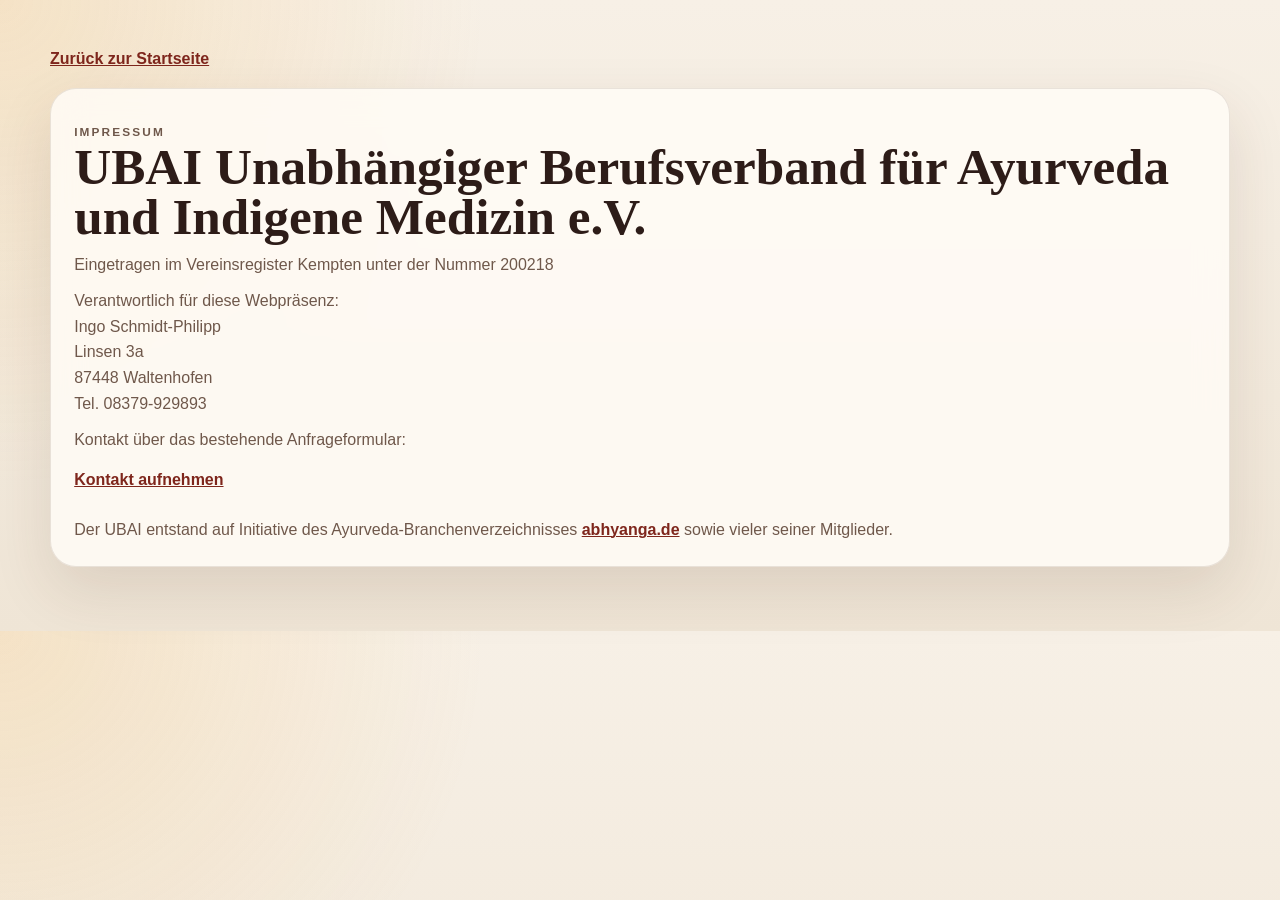
==== impressum.html @ fbba7e3d "Create modern UBAI website relaunch" ====
<!doctype html>
<html lang="de">
<head>
  <meta charset="utf-8">
  <meta name="viewport" content="width=device-width, initial-scale=1">
  <title>Impressum | UBAI.info</title>
  <meta name="description" content="Impressum von UBAI.info">
  <link rel="icon" href="assets/favicon.ico">
  <link rel="stylesheet" href="styles.css">
</head>
<body>
  <main class="legal-page">
    <a class="text-link" href="index.html">Zurück zur Startseite</a>
    <section class="panel legal-panel">
      <p class="eyebrow">Impressum</p>
      <h1>UBAI Unabhängiger Berufsverband für Ayurveda und Indigene Medizin e.V.</h1>
      <p>
        Eingetragen im Vereinsregister Kempten unter der Nummer 200218
      </p>
      <p>
        Verantwortlich für diese Webpräsenz:<br>
        Ingo Schmidt-Philipp<br>
        Linsen 3a<br>
        87448 Waltenhofen<br>
        Tel. 08379-929893
      </p>
      <p>
        Kontakt über das bestehende Anfrageformular:<br>
        <a class="text-link" href="http://cryptmail.de/cryptmail.php?toid=188520&amp;nocrypt=1&amp;form=1&amp;subject=UBAI+Impressum" target="_blank" rel="noreferrer">Kontakt aufnehmen</a>
      </p>
      <p>
        Der UBAI entstand auf Initiative des Ayurveda-Branchenverzeichnisses
        <a class="text-link" href="http://www.abhyanga.de" target="_blank" rel="noreferrer">abhyanga.de</a>
        sowie vieler seiner Mitglieder.
      </p>
    </section>
  </main>
</body>
</html>
---- styles.css ----
:root {
  --bg: #f4ede2;
  --bg-strong: #ead6be;
  --surface: rgba(255, 252, 246, 0.86);
  --surface-strong: #fffaf2;
  --text: #2d1c18;
  --muted: #6f584b;
  --line: rgba(86, 51, 38, 0.12);
  --accent: #ad3526;
  --accent-dark: #7e261c;
  --accent-2: #0d7f62;
  --shadow: 0 24px 60px rgba(73, 42, 27, 0.12);
  --radius: 26px;
  --radius-sm: 18px;
  --container: min(1180px, calc(100vw - 2rem));
}

* {
  box-sizing: border-box;
}

html {
  scroll-behavior: smooth;
}

body {
  margin: 0;
  color: var(--text);
  background:
    radial-gradient(circle at top left, rgba(235, 171, 70, 0.2), transparent 34%),
    linear-gradient(180deg, #f7f0e6 0%, #efe5d6 100%);
  font-family: "Manrope", "Segoe UI", sans-serif;
  line-height: 1.6;
}

img {
  max-width: 100%;
  display: block;
}

a {
  color: inherit;
}

.page-bg {
  position: fixed;
  inset: 0;
  pointer-events: none;
  overflow: hidden;
  z-index: -1;
}

.page-glow {
  position: absolute;
  border-radius: 999px;
  filter: blur(18px);
  opacity: 0.55;
}

.page-glow-a {
  width: 22rem;
  height: 22rem;
  top: -4rem;
  right: -6rem;
  background: rgba(173, 53, 38, 0.18);
}

.page-glow-b {
  width: 26rem;
  height: 26rem;
  left: -10rem;
  top: 20rem;
  background: rgba(13, 127, 98, 0.12);
}

.page-pattern {
  position: absolute;
  inset: 0;
  background-image:
    linear-gradient(rgba(128, 77, 51, 0.03) 1px, transparent 1px),
    linear-gradient(90deg, rgba(128, 77, 51, 0.03) 1px, transparent 1px);
  background-size: 28px 28px;
  mask-image: linear-gradient(180deg, rgba(0,0,0,0.35), transparent 76%);
}

.site-header {
  position: sticky;
  top: 0;
  z-index: 20;
  display: flex;
  align-items: center;
  justify-content: space-between;
  gap: 1rem;
  width: var(--container);
  margin: 1rem auto 0;
  padding: 0.9rem 1rem;
  border: 1px solid rgba(255, 255, 255, 0.45);
  border-radius: 999px;
  background: rgba(255, 249, 241, 0.72);
  backdrop-filter: blur(20px);
  box-shadow: 0 12px 28px rgba(73, 42, 27, 0.08);
}

.brand {
  display: inline-flex;
  align-items: center;
  gap: 0.8rem;
  font-weight: 800;
  text-decoration: none;
  letter-spacing: 0.02em;
}

.brand img {
  width: 3rem;
  height: auto;
}

.site-nav {
  display: flex;
  align-items: center;
  gap: 1.1rem;
}

.site-nav a {
  text-decoration: none;
  font-size: 0.95rem;
  color: var(--muted);
}

.site-nav a:hover {
  color: var(--accent-dark);
}

.nav-toggle {
  display: none;
  width: 3rem;
  height: 3rem;
  border: 0;
  border-radius: 999px;
  background: rgba(255,255,255,0.8);
  cursor: pointer;
}

.nav-toggle span {
  display: block;
  width: 1.2rem;
  height: 2px;
  margin: 0.24rem auto;
  background: var(--text);
}

main {
  width: var(--container);
  margin: 0 auto;
}

.section {
  padding: 5rem 0;
}

.hero {
  display: grid;
  grid-template-columns: minmax(0, 1.12fr) minmax(320px, 0.88fr);
  gap: 2rem;
  align-items: center;
  min-height: calc(100vh - 8rem);
}

.eyebrow {
  margin: 0 0 0.8rem;
  text-transform: uppercase;
  letter-spacing: 0.18em;
  font-size: 0.74rem;
  color: var(--accent-dark);
  font-weight: 700;
}

.hero h1,
.section-head h2,
.panel h2,
.contact-card h2 {
  margin: 0;
  font-family: "Cormorant Garamond", Georgia, serif;
  line-height: 0.95;
  letter-spacing: -0.03em;
}

.hero h1 {
  font-size: clamp(3.5rem, 7vw, 6.8rem);
  max-width: 10ch;
}

.hero-text {
  max-width: 38rem;
  margin: 1.3rem 0 0;
  font-size: 1.08rem;
  color: var(--muted);
}

.hero-actions,
.contact-actions {
  display: flex;
  gap: 0.9rem;
  flex-wrap: wrap;
  margin-top: 1.6rem;
}

.button {
  display: inline-flex;
  align-items: center;
  justify-content: center;
  min-height: 3rem;
  padding: 0.8rem 1.25rem;
  border-radius: 999px;
  text-decoration: none;
  font-weight: 700;
  transition: transform 180ms ease, background 180ms ease, color 180ms ease;
}

.button:hover {
  transform: translateY(-1px);
}

.button-primary {
  background: linear-gradient(135deg, var(--accent), #db6c35);
  color: #fff9f2;
  box-shadow: 0 18px 30px rgba(173, 53, 38, 0.22);
}

.button-secondary {
  background: rgba(255, 255, 255, 0.56);
  color: var(--text);
  border: 1px solid rgba(86, 51, 38, 0.12);
}

.hero-visual {
  position: relative;
  min-height: 34rem;
}

.hero-card {
  position: absolute;
  overflow: hidden;
  border-radius: var(--radius);
  border: 1px solid rgba(255,255,255,0.5);
  background: rgba(255, 252, 247, 0.72);
  box-shadow: var(--shadow);
  backdrop-filter: blur(18px);
}

.hero-card-logo {
  top: 2rem;
  left: 0;
  width: min(26rem, 72%);
  padding: 2rem;
}

.hero-card-image {
  right: 0;
  bottom: 2rem;
  width: min(24rem, 68%);
  aspect-ratio: 0.9;
}

.hero-card-image img {
  width: 100%;
  height: 100%;
  object-fit: cover;
}

.hero-note {
  position: absolute;
  left: 2rem;
  bottom: 0;
  display: grid;
  gap: 0.1rem;
  padding: 0.9rem 1rem;
  border-radius: var(--radius-sm);
  background: rgba(255, 249, 241, 0.92);
  border: 1px solid rgba(86, 51, 38, 0.08);
  box-shadow: 0 12px 28px rgba(73, 42, 27, 0.12);
}

.hero-note span {
  color: var(--muted);
  font-size: 0.94rem;
}

.section-grid {
  display: grid;
  grid-template-columns: minmax(0, 1.2fr) minmax(280px, 0.8fr);
  gap: 1.2rem;
}

.panel,
.contact-card {
  padding: 1.45rem;
  border-radius: var(--radius);
  border: 1px solid var(--line);
  background: var(--surface);
  backdrop-filter: blur(16px);
  box-shadow: var(--shadow);
}

.panel-accent {
  background:
    linear-gradient(180deg, rgba(13, 127, 98, 0.1), rgba(13, 127, 98, 0.04)),
    var(--surface-strong);
}

.panel h2,
.contact-card h2,
.section-head h2 {
  font-size: clamp(2.3rem, 4vw, 3.7rem);
  margin-bottom: 0.8rem;
}

.panel h3,
.timeline-item h3,
.person-card h3 {
  margin: 0 0 0.45rem;
  font-size: 1.08rem;
}

.panel p,
.timeline-item p {
  margin: 0.65rem 0 0;
  color: var(--muted);
}

.check-list,
.member-list {
  margin: 1rem 0 0;
  padding-left: 1.15rem;
  color: var(--muted);
}

.section-head {
  margin-bottom: 1.4rem;
}

.cards {
  display: grid;
  gap: 1rem;
}

.cards-4 {
  grid-template-columns: repeat(4, minmax(0, 1fr));
}

.timeline {
  display: grid;
  gap: 1rem;
}

.timeline-item img {
  margin-top: 1rem;
  border-radius: 18px;
  aspect-ratio: 16 / 9;
  object-fit: cover;
}

.timeline-meta {
  color: var(--accent-dark);
  font-size: 0.82rem;
  font-weight: 800;
  letter-spacing: 0.14em;
  text-transform: uppercase;
}

.text-link {
  display: inline-block;
  margin-top: 0.9rem;
  font-weight: 700;
  color: var(--accent-dark);
  text-decoration-thickness: 1px;
}

.link-cluster {
  display: flex;
  gap: 1rem;
  flex-wrap: wrap;
}

.membership-grid {
  align-items: stretch;
}

.panel-image {
  padding: 0;
  overflow: hidden;
}

.panel-image img {
  width: 100%;
  height: 100%;
  min-height: 22rem;
  object-fit: cover;
}

.person-card {
  min-height: 12rem;
}

.contact-card {
  display: grid;
  grid-template-columns: minmax(0, 1fr) auto;
  gap: 1.5rem;
  align-items: end;
}

.contact-address {
  color: var(--muted);
}

.site-footer {
  width: var(--container);
  margin: 0 auto;
  padding: 0 0 2.2rem;
  display: flex;
  justify-content: space-between;
  align-items: center;
  gap: 1rem;
  color: var(--muted);
  font-size: 0.92rem;
}

.site-footer nav {
  display: flex;
  gap: 1rem;
  flex-wrap: wrap;
}

.site-footer a {
  text-decoration: none;
}

.legal-page {
  width: var(--container);
  margin: 0 auto;
  padding: 2rem 0 4rem;
}

.legal-panel {
  margin-top: 1rem;
}

.legal-panel h1 {
  margin: 0;
  font-family: "Cormorant Garamond", Georgia, serif;
  font-size: clamp(2.4rem, 4vw, 4rem);
  line-height: 0.98;
}

.legal-panel p {
  color: var(--muted);
}

.reveal {
  opacity: 0;
  transform: translateY(18px);
  transition: opacity 620ms ease, transform 620ms ease;
}

.reveal.is-visible {
  opacity: 1;
  transform: translateY(0);
}

@media (max-width: 1024px) {
  .hero,
  .section-grid,
  .contact-card,
  .cards-4 {
    grid-template-columns: 1fr 1fr;
  }

  .hero {
    min-height: auto;
    padding-top: 2rem;
  }

  .hero-visual,
  .contact-card {
    grid-column: 1 / -1;
  }
}

@media (max-width: 820px) {
  .nav-toggle {
    display: inline-block;
  }

  .site-nav {
    position: absolute;
    top: calc(100% + 0.6rem);
    right: 0;
    left: 0;
    display: none;
    flex-direction: column;
    align-items: stretch;
    padding: 0.8rem;
    border-radius: 24px;
    background: rgba(255, 249, 241, 0.96);
    border: 1px solid rgba(86, 51, 38, 0.12);
    box-shadow: var(--shadow);
  }

  .site-header.nav-open .site-nav {
    display: flex;
  }

  .hero,
  .section-grid,
  .cards-4,
  .contact-card {
    grid-template-columns: 1fr;
  }

  .hero-visual {
    min-height: 26rem;
  }

  .hero-card-logo {
    width: 74%;
  }

  .hero-card-image {
    width: 60%;
  }

  .site-footer {
    flex-direction: column;
    align-items: flex-start;
  }
}

@media (max-width: 640px) {
  :root {
    --container: min(100vw - 1rem, 100%);
  }

  .site-header {
    margin-top: 0.5rem;
    border-radius: 28px;
  }

  .section {
    padding: 3.5rem 0;
  }

  .hero h1 {
    max-width: none;
  }

  .hero-visual {
    min-height: 22rem;
  }

  .hero-card-logo,
  .hero-card-image {
    position: relative;
    inset: auto;
    width: 100%;
  }

  .hero-card-logo {
    margin-bottom: 1rem;
  }

  .hero-note {
    position: relative;
    left: auto;
    bottom: auto;
    margin-top: 1rem;
  }

  .hero-actions,
  .contact-actions {
    flex-direction: column;
  }

  .button {
    width: 100%;
  }
}
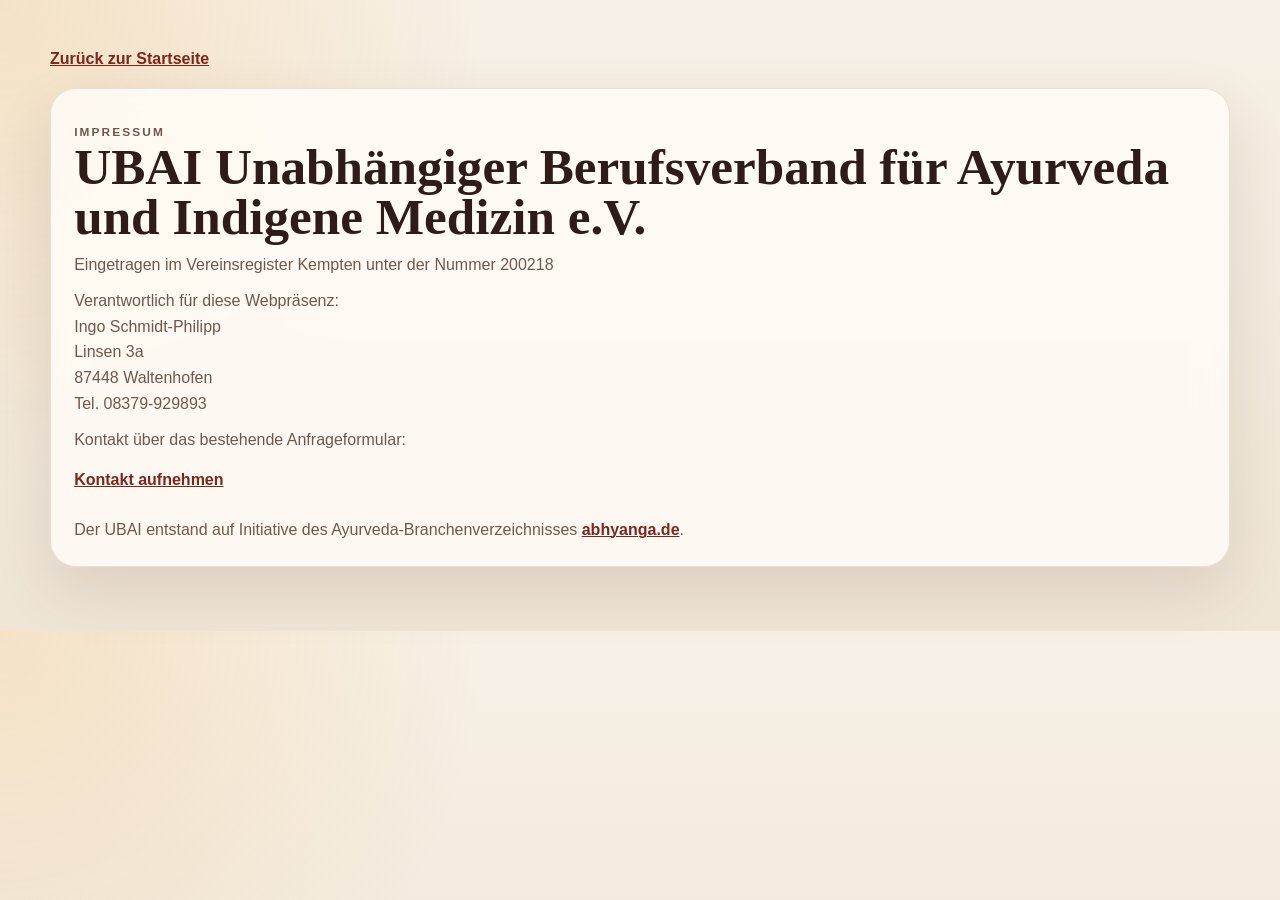
==== commit 73343b19: "Restore UBAI content from recovered 2026 version" ====
--- a/impressum.html
+++ b/impressum.html
@@ -10,28 +10,27 @@
 </head>
 <body>
   <main class="legal-page">
-    <a class="text-link" href="index.html">Zurück zur Startseite</a>
+    <a class="text-link" href="index.php">Zur&uuml;ck zur Startseite</a>
     <section class="panel legal-panel">
       <p class="eyebrow">Impressum</p>
-      <h1>UBAI Unabhängiger Berufsverband für Ayurveda und Indigene Medizin e.V.</h1>
+      <h1>UBAI Unabh&auml;ngiger Berufsverband f&uuml;r Ayurveda und Indigene Medizin e.V.</h1>
       <p>
         Eingetragen im Vereinsregister Kempten unter der Nummer 200218
       </p>
       <p>
-        Verantwortlich für diese Webpräsenz:<br>
+        Verantwortlich f&uuml;r diese Webpr&auml;senz:<br>
         Ingo Schmidt-Philipp<br>
         Linsen 3a<br>
         87448 Waltenhofen<br>
         Tel. 08379-929893
       </p>
       <p>
-        Kontakt über das bestehende Anfrageformular:<br>
+        Kontakt &uuml;ber das bestehende Anfrageformular:<br>
         <a class="text-link" href="http://cryptmail.de/cryptmail.php?toid=188520&amp;nocrypt=1&amp;form=1&amp;subject=UBAI+Impressum" target="_blank" rel="noreferrer">Kontakt aufnehmen</a>
       </p>
       <p>
         Der UBAI entstand auf Initiative des Ayurveda-Branchenverzeichnisses
-        <a class="text-link" href="http://www.abhyanga.de" target="_blank" rel="noreferrer">abhyanga.de</a>
-        sowie vieler seiner Mitglieder.
+        <a class="text-link" href="http://www.abhyanga.de" target="_blank" rel="noreferrer">abhyanga.de</a>.
       </p>
     </section>
   </main>
--- a/styles.css
+++ b/styles.css
@@ -402,6 +402,14 @@
   min-height: 12rem;
 }
 
+.person-card img {
+  width: 100%;
+  aspect-ratio: 1 / 1.06;
+  object-fit: cover;
+  border-radius: 18px;
+  margin-bottom: 0.9rem;
+}
+
 .contact-card {
   display: grid;
   grid-template-columns: minmax(0, 1fr) auto;
